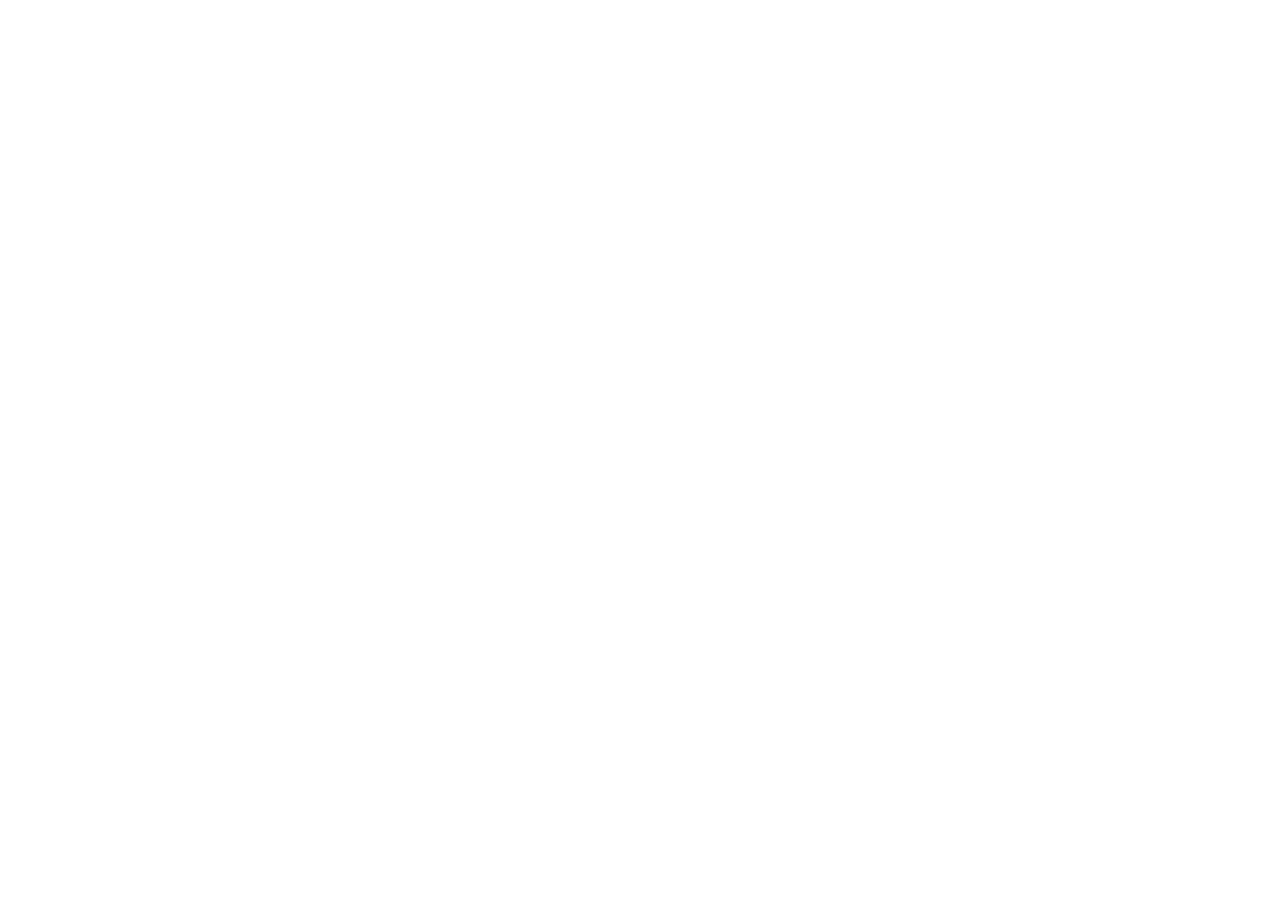
==== learn_1/index.html @ 249fe6a2 "Create index.html" ====
<!DOCTYPE html>
<html lang="en-us">
    <head>
       <meta charset="utf-8">
       <meta name="author" content="Neth Botheju">
       <meta name="description" content="This is my fiest websit!">
   </head>
</html>
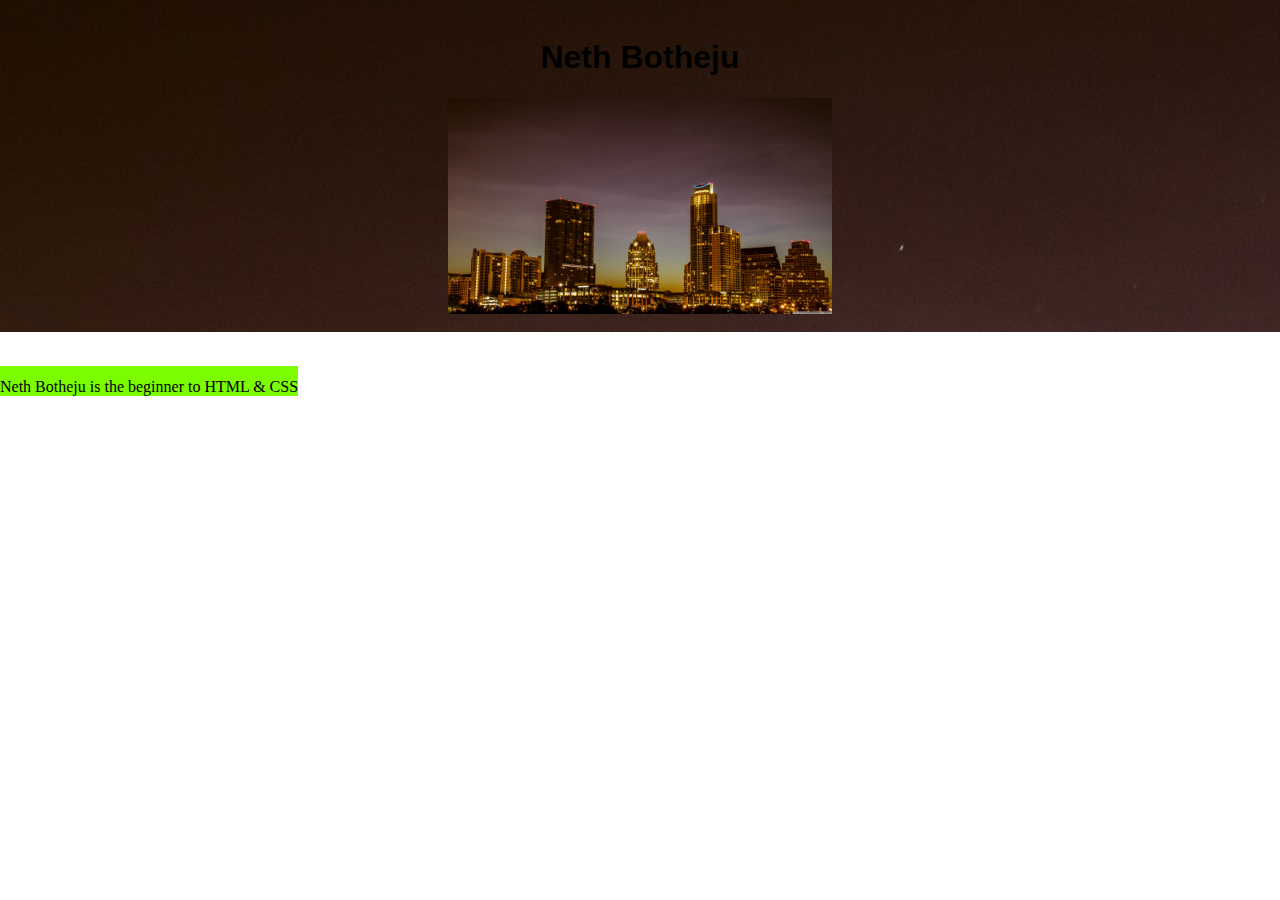
==== commit 12833b96: "update" ====
--- a/learn_1/index.html
+++ b/learn_1/index.html
@@ -1,8 +1,27 @@
 <!DOCTYPE html>
-<html lang="en-us">
-    <head>
-       <meta charset="utf-8">
-       <meta name="author" content="Neth Botheju">
-       <meta name="description" content="This is my fiest websit!">
+<html>
+
+   <head>
+         <meta charset="UTF-8">
+         <meta name="description" contant="This is my 1st lessons from CSS">
+         <meta name="autor" cantant="Neth Botheju">
+
+         <link rel="stylesheet" type="text/css" href="main.css">
    </head>
+
+   <body>
+      <div class="top">
+            <br/>
+              <h1 class="heading">Neth Botheju</h1>
+              <img src="./123.jpg" class="img">
+            <br/>
+      </div>
+      <br/>
+      <div class="mid">
+            <p class="midp">Neth Botheju is the beginner to HTML & CSS</p>
+      </div>
+       
+   </body>
+  
+
 </html>--- a/learn_1/main.css
+++ b/learn_1/main.css
@@ -0,0 +1,31 @@
+body {
+    margin: 0px;
+    padding: 0px;
+  }
+
+.top{
+  width: 100%;
+  background-color: lightcoral;
+  background-image: url(./123.jpg);
+  
+}
+
+.heading{
+  text-align: center;
+  font-family: arial;
+}
+
+.img{
+  width: 30%;
+  display: block;
+  margin: 0px auto;
+}
+
+.mid{
+  background-color: lawngreen;
+  width: max-content;
+}
+
+.midp{
+  padding-top: 4%;
+}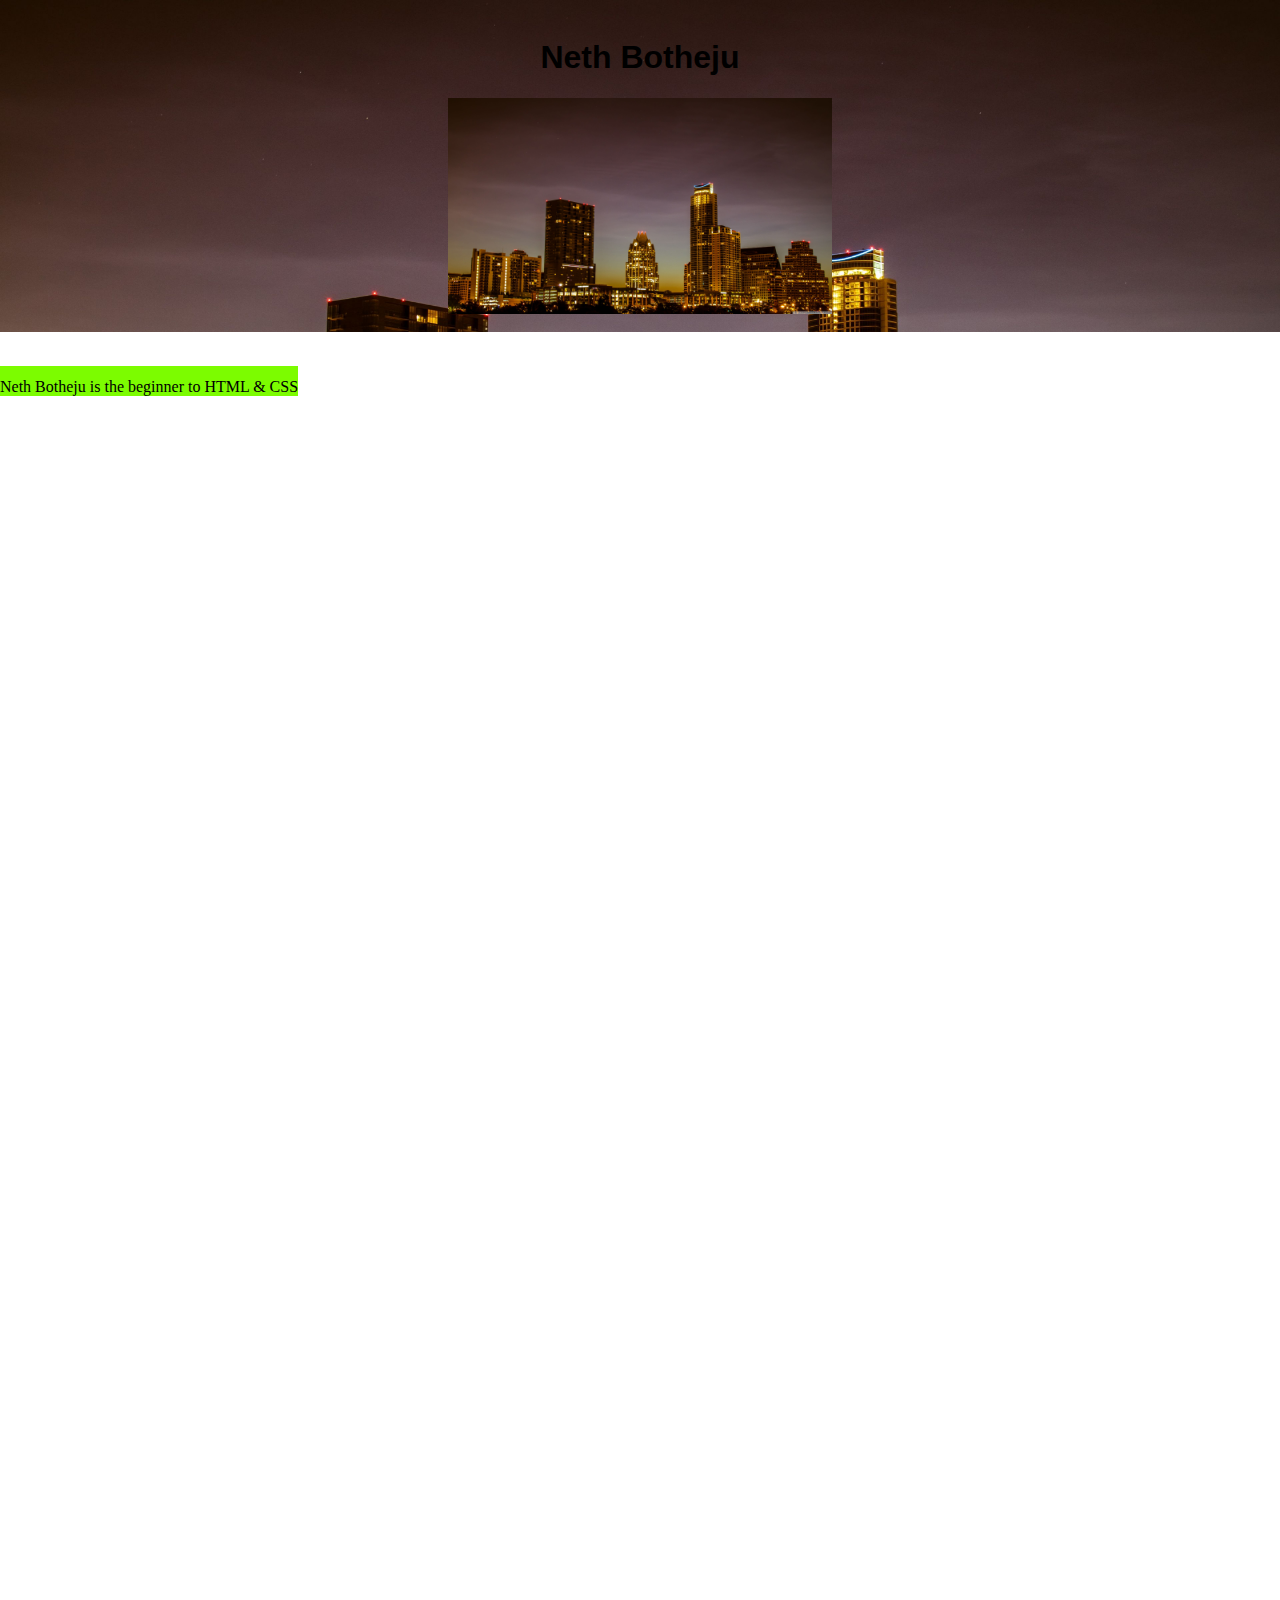
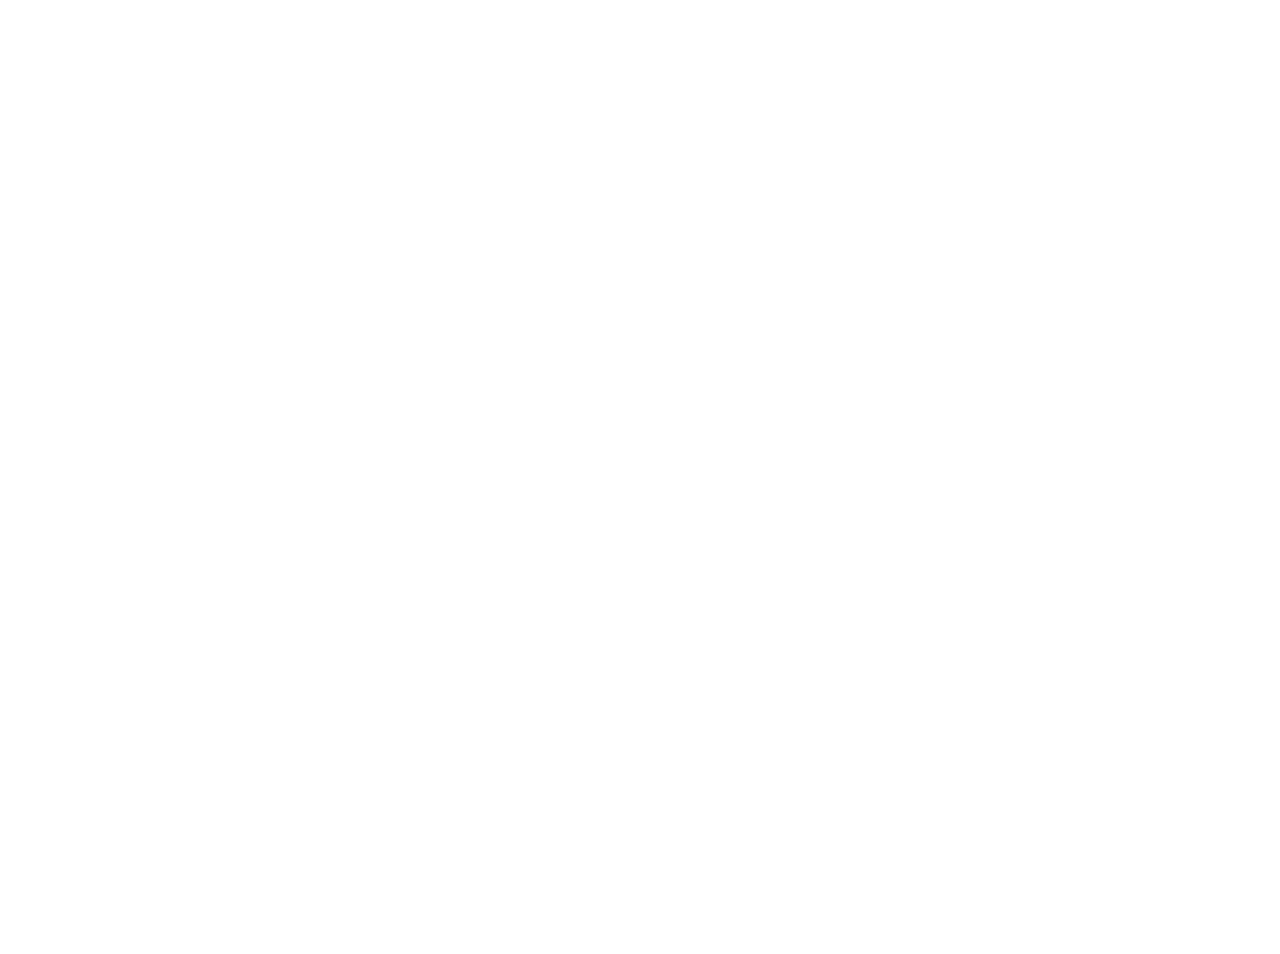
==== commit c89898d3: "update" ====
--- a/learn_1/index.html
+++ b/learn_1/index.html
@@ -20,6 +20,10 @@
       <div class="mid">
             <p class="midp">Neth Botheju is the beginner to HTML & CSS</p>
       </div>
+      <br/>
+      <br/>
+      <br/><br/><br/><br/><br/><br/><br/><br/><br/><br/><br/><br/><br/><br/><br/><br/><br/><br/><br/><br/><br/><br/><br/><br/><br/><br/><br/><br/><br/><br/><br/><br/><br/><br/><br/><br/><br/><br/><br/><br/><br/><br/><br/><br/><br/><br/><br/><br/><br/><br/><br/><br/><br/><br/><br/><br/><br/><br/><br/><br/><br/><br/><br/><br/><br/><br/><br/><br/><br/><br/><br/><br/><br/><br/><br/><br/><br/><br/><br/><br/><br/><br/><br/><br/><br/><br/><br/><br/><br/><br/><br/><br/><br/><br/><br/><br/><br/><br/><br/><br/><br/><br/><br/><br/><br/><br/><br/><br/><br/><br/><br/><br/><br/><br/><br/><br/><br/>
+
        
    </body>
   
--- a/learn_1/main.css
+++ b/learn_1/main.css
@@ -5,8 +5,12 @@
 
 .top{
   width: 100%;
+  height: 20%;
   background-color: lightcoral;
   background-image: url(./123.jpg);
+  background-attachment: fixed;
+  background-size: 100% 70%;
+  background-repeat: no-repeat;
   
 }
 
